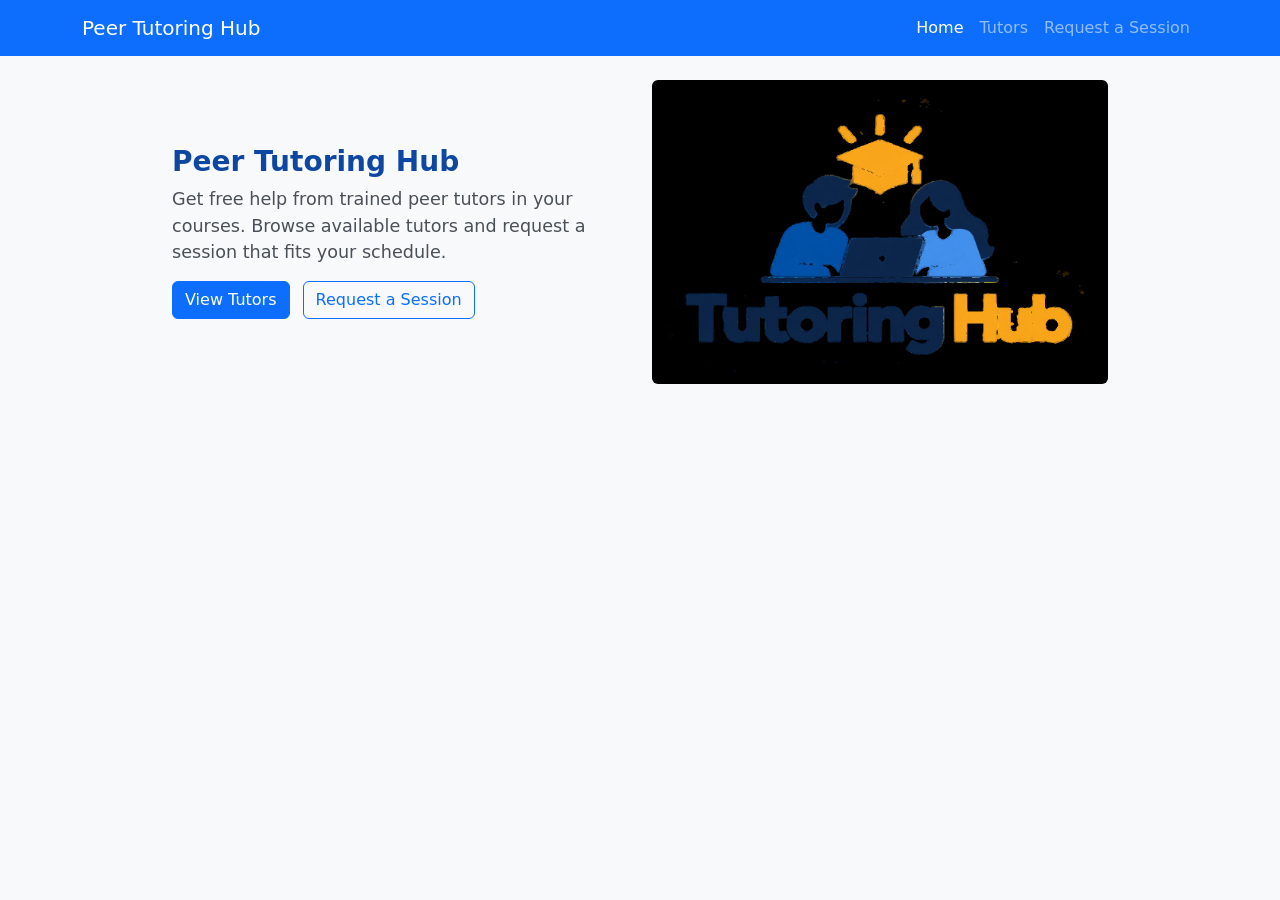
==== index.html @ f8bbe792 "Complete Lab 1 Peer Tutoring Hub. Add Bootstrap pages, request form PHP handler, styles, image, and " ====
<!doctype html>
<html lang="en">

<head>
    <meta charset="utf-8">
    <meta name="viewport" content="width=device-width, initial-scale=1">
    <title>Peer Tutoring Hub</title>
    <link href="https://cdn.jsdelivr.net/npm/bootstrap@5.3.3/dist/css/bootstrap.min.css" rel="stylesheet">
    <link rel="stylesheet" href="css/styles.css">
</head>

<body>
    <nav class="navbar navbar-expand-lg navbar-dark bg-primary">
        <div class="container">
            <a class="navbar-brand" href="index.html">Peer Tutoring Hub</a>
            <div class="navbar-nav">
                <a class="nav-link active" href="index.html">Home</a>
                <a class="nav-link" href="tutors.html">Tutors</a>
                <a class="nav-link" href="request-form.html">Request a Session</a>
            </div>
        </div>
    </nav>

    <main class="container py-4">
        <div class="row align-items-center g-4">
            <div class="col-md-6">
                <h1>Peer Tutoring Hub</h1>
                <p class="lead">
                    Get free help from trained peer tutors in your courses.
                    Browse available tutors and request a session that fits your schedule.
                </p>
                <a class="btn btn-primary me-2" href="tutors.html">View Tutors</a>
                <a class="btn btn-outline-primary" href="request-form.html">Request a Session</a>
            </div>
            <div class="col-md-6">
                <img class="img-fluid rounded"
                     src="images/tutoring.jpg"
                     alt="Students studying together with a peer tutor">
            </div>
        </div>
    </main>
</body>

</html>
---- css/styles.css ----
/* Peer Tutoring Hub — shared custom styles (loaded after Bootstrap) */

body {
    color: #212529;
    background-color: #f8f9fa;
}

h1 {
    font-size: 1.75rem;
    font-weight: 700;
    color: #0d47a1;
}

.lead {
    font-size: 1.1rem;
    color: #495057;
}

main.container {
    max-width: 960px;
}

.table caption {
    caption-side: top;
    font-weight: 600;
    color: #343a40;
    padding-bottom: 0.5rem;
}

img {
    max-width: 100%;
    height: auto;
}

@media (max-width: 576px) {
    h1 {
        font-size: 1.5rem;
    }

    .navbar-nav {
        flex-direction: row;
        flex-wrap: wrap;
        gap: 0.25rem 0.75rem;
    }
}
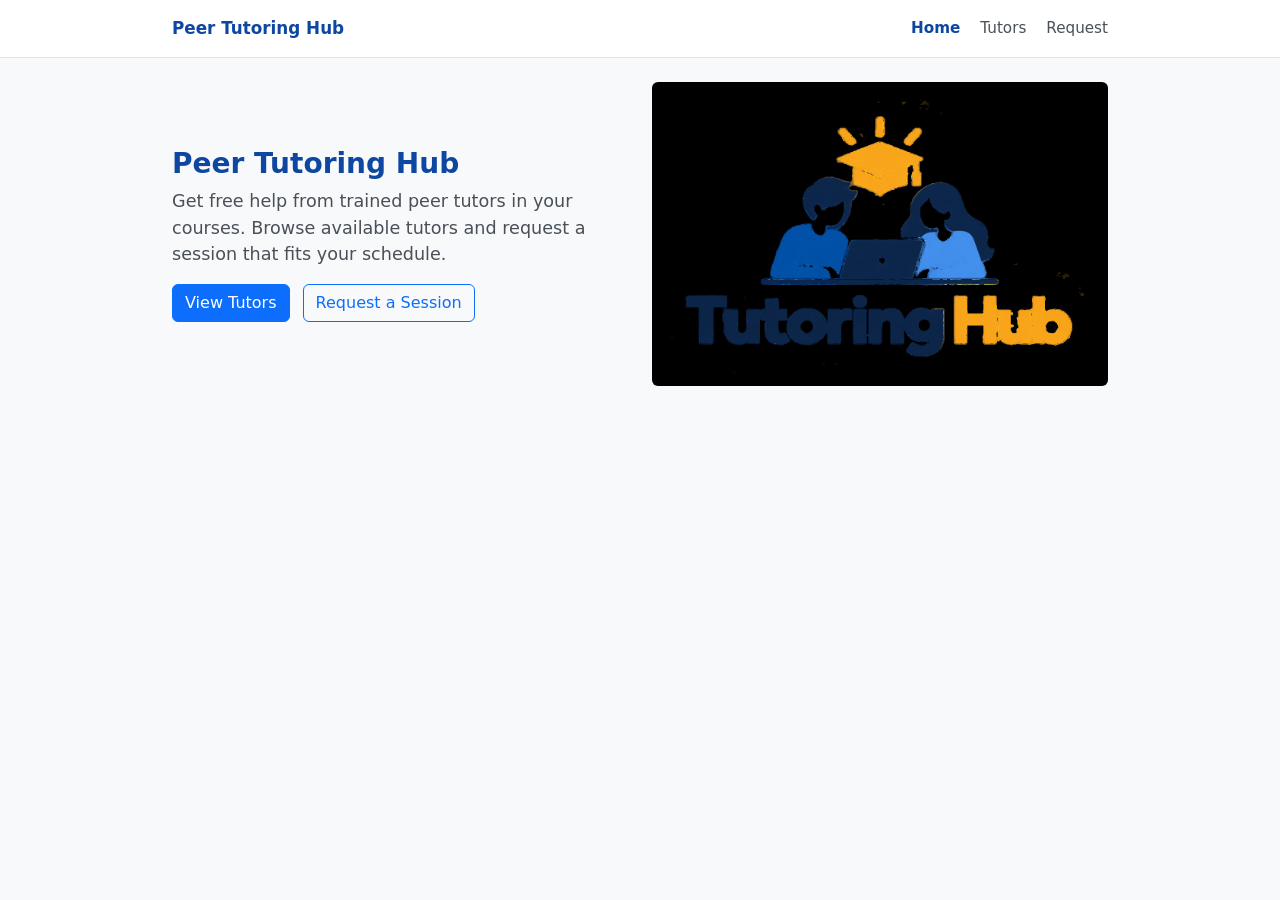
==== commit fea199f7: "Simplify site navigation and refresh ai-use notes." ====
--- a/index.html
+++ b/index.html
@@ -10,13 +10,13 @@
 </head>
 
 <body>
-    <nav class="navbar navbar-expand-lg navbar-dark bg-primary">
-        <div class="container">
-            <a class="navbar-brand" href="index.html">Peer Tutoring Hub</a>
-            <div class="navbar-nav">
-                <a class="nav-link active" href="index.html">Home</a>
-                <a class="nav-link" href="tutors.html">Tutors</a>
-                <a class="nav-link" href="request-form.html">Request a Session</a>
+    <nav class="site-nav border-bottom bg-white">
+        <div class="container d-flex align-items-center justify-content-between py-3">
+            <a class="site-brand" href="index.html">Peer Tutoring Hub</a>
+            <div class="site-links">
+                <a class="active" href="index.html" aria-current="page">Home</a>
+                <a href="tutors.html">Tutors</a>
+                <a href="request-form.html">Request</a>
             </div>
         </div>
     </nav>
--- a/css/styles.css
+++ b/css/styles.css
@@ -20,6 +20,43 @@
     max-width: 960px;
 }
 
+/* Simple site navigation */
+.site-nav .container {
+    max-width: 960px;
+}
+
+.site-brand {
+    font-weight: 700;
+    font-size: 1.05rem;
+    color: #0d47a1;
+    text-decoration: none;
+}
+
+.site-brand:hover {
+    color: #0a3a82;
+}
+
+.site-links {
+    display: flex;
+    align-items: center;
+    gap: 1.25rem;
+}
+
+.site-links a {
+    color: #495057;
+    text-decoration: none;
+    font-size: 0.95rem;
+}
+
+.site-links a:hover {
+    color: #0d47a1;
+}
+
+.site-links a.active {
+    color: #0d47a1;
+    font-weight: 600;
+}
+
 .table caption {
     caption-side: top;
     font-weight: 600;
@@ -37,9 +74,12 @@
         font-size: 1.5rem;
     }
 
-    .navbar-nav {
-        flex-direction: row;
+    .site-nav .container {
         flex-wrap: wrap;
-        gap: 0.25rem 0.75rem;
+        gap: 0.75rem;
+    }
+
+    .site-links {
+        gap: 1rem;
     }
 }
